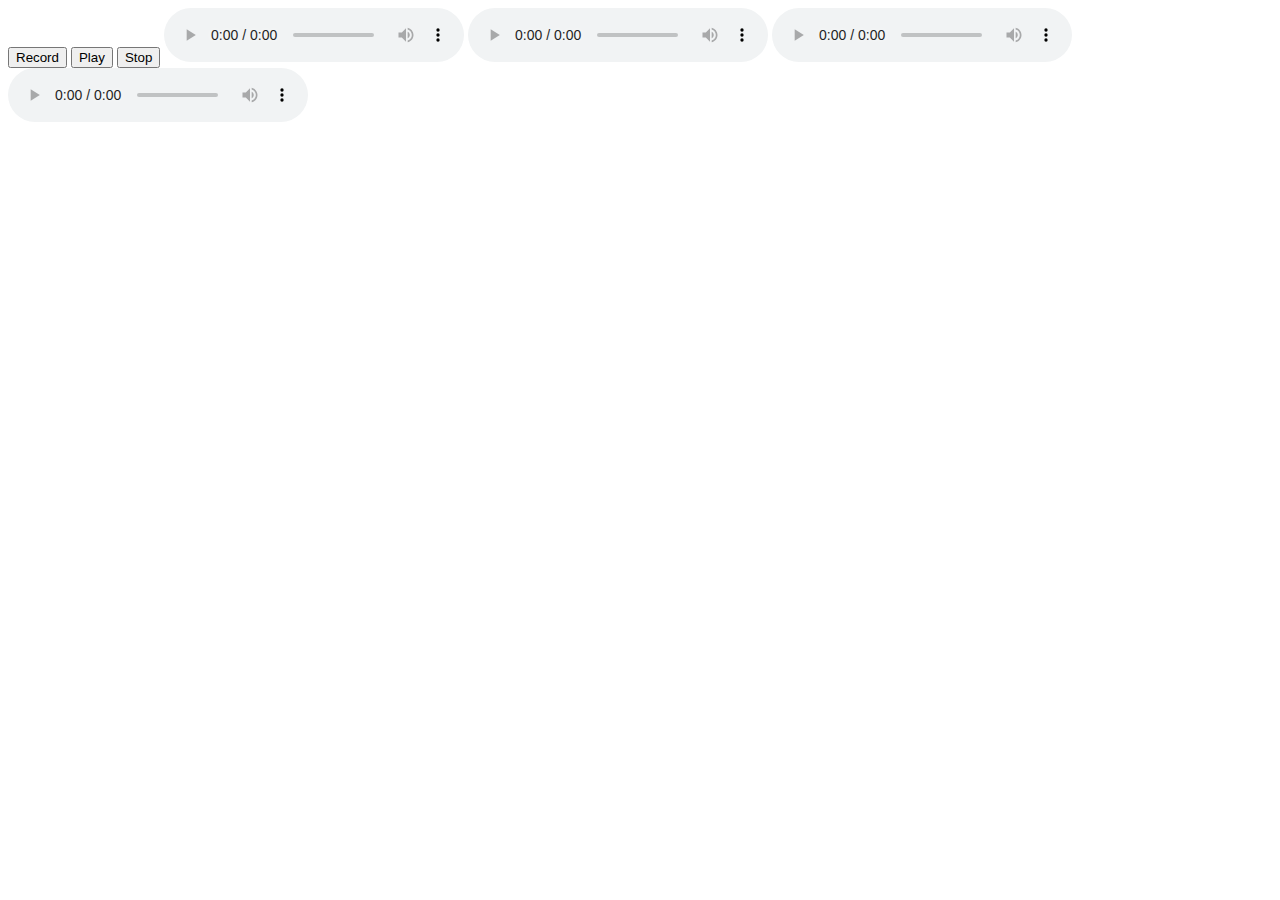
==== Lab3/index.html @ 36415af2 "save all" ====
<!DOCTYPE html>
<html lang="en">
  <head>
    <meta charset="UTF-8" />
    <meta name="viewport" content="width=device-width, initial-scale=1.0" />
    <title>Panda</title>
    <link rel="stylesheet" href="./css/style.css" />
  </head>
  <body>
    <button id="recordBtn">Record</button>
    <button id="playBtn">Play</button>
    <button id="stopBtn">Stop</button>
    <audio src="./sounds/ride.wav" id="s1" controls></audio>
    <audio src="./sounds/tom.wav" id="s2" controls></audio>
    <audio src="./sounds/kick.wav" id="s3" controls></audio>
    <audio src="./sounds/openhat.wav" id="s4" controls></audio>
    <script src="./js/index.js"></script>
  </body>
</html>
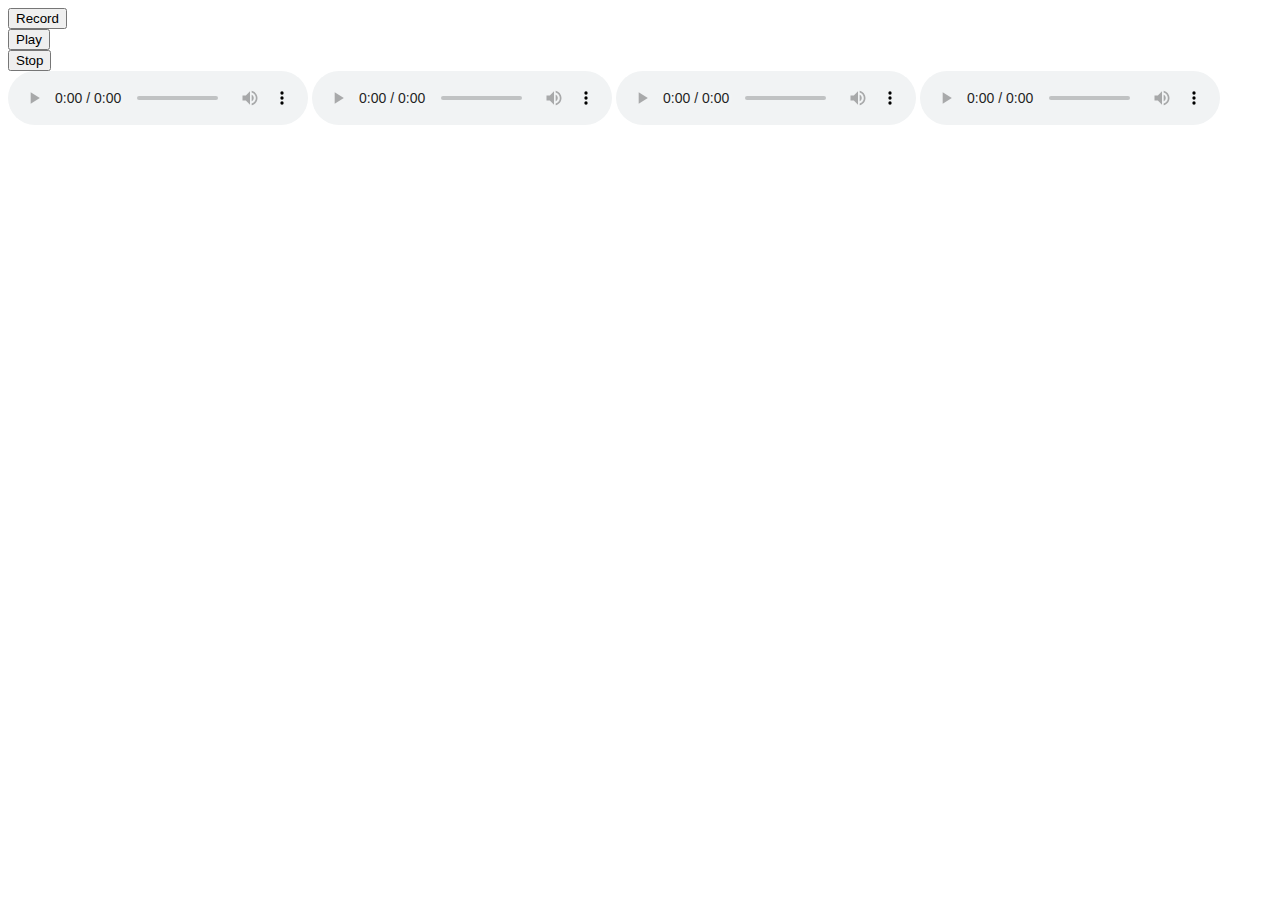
==== commit 8ec61a33: "Save and fix weatherapi" ====
--- a/Lab3/index.html
+++ b/Lab3/index.html
@@ -4,7 +4,7 @@
     <meta charset="UTF-8" />
     <meta name="viewport" content="width=device-width, initial-scale=1.0" />
     <title>Panda</title>
-    <link rel="stylesheet" href="./css/style.css" />
+    <link rel="stylesheet" href="style.css" />
   </head>
   <body>
     <button id="recordBtn">Record</button>
@@ -14,6 +14,6 @@
     <audio src="./sounds/tom.wav" id="s2" controls></audio>
     <audio src="./sounds/kick.wav" id="s3" controls></audio>
     <audio src="./sounds/openhat.wav" id="s4" controls></audio>
-    <script src="./js/index.js"></script>
+    <script src="index.js"></script>
   </body>
 </html>--- a/Lab3/style.css
+++ b/Lab3/style.css
@@ -0,0 +1,6 @@
+* {
+    box-sizing: border-box;
+  }
+  button {
+    display: block;
+  }